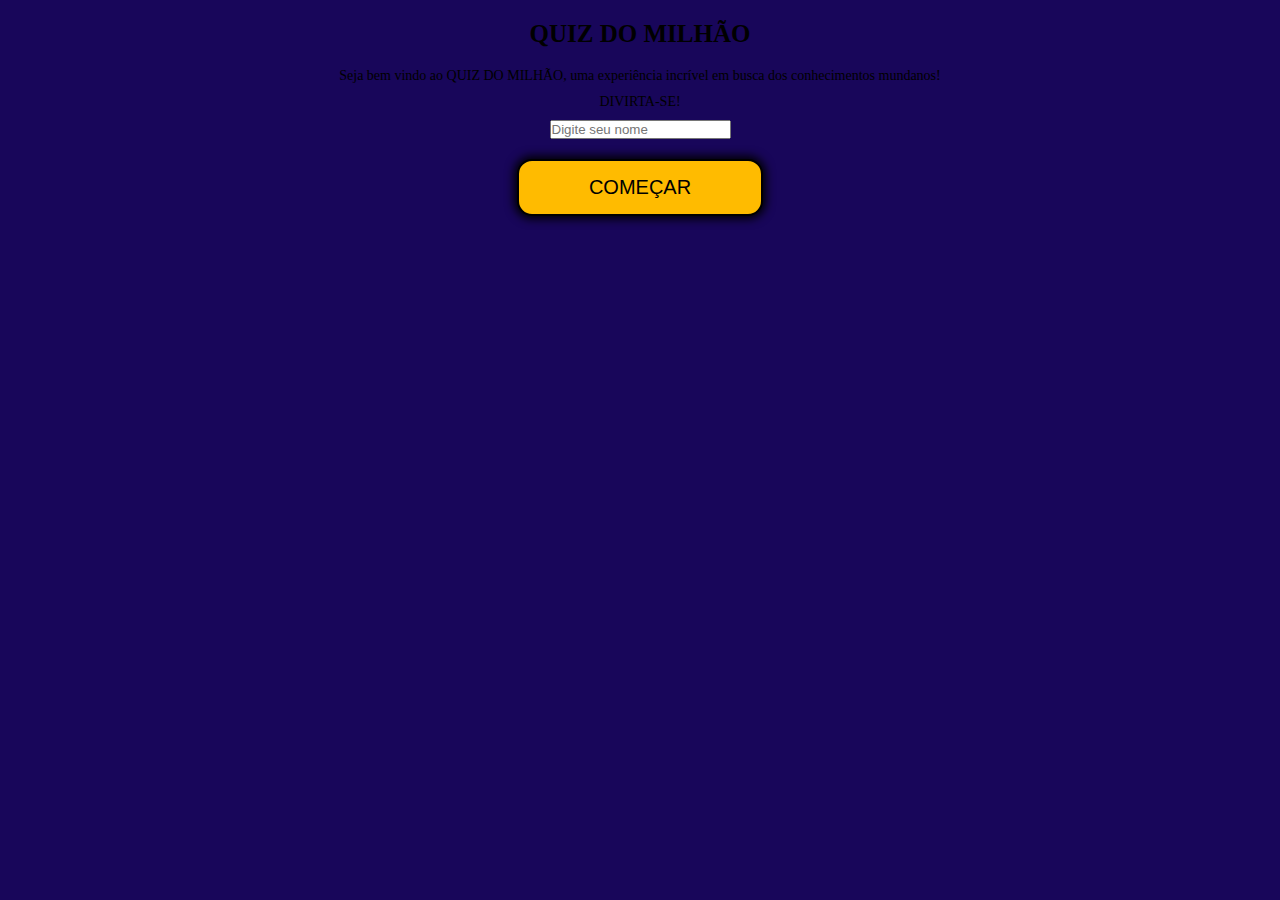
==== index.html @ 00f6b1c2 "Atualização" ====
<!DOCTYPE html>
<html lang="pt-br">
<head>
    <meta charset="UTF-8">
    <meta http-equiv="X-UA-Compatible" content="IE=edge">
    <meta name="viewport" content="width=device-width, initial-scale=1.0">
    <link rel="stylesheet" href="style.css">
    <title>Jogo</title>
</head>
<body>
    <div class="back">
        <div class="perguntas">
            <div class="box-pergunta">
                <h2 id="h2-pergunta">Geografia</h2>
                <div class="pergunta">
                    <p id="pergunta_tittle"></p>
                    <p>A- <button id="letra_a"></button></p>
                    <p>B- <button id="letra_b"></button></p>
                    <p>C- <button id="letra_c"></button></p>
                    <p>D- <button id="letra_d"></button></p>
                    <input type="button" id="confirmar-resposta" onclick="confirmar_resposta()" value="Confirmar">
                </div><!--pergunta-->
            </div><!--box-pergunta-->
        </div><!--perguntas-->

        <div class="progresso">
            <div class="box-progresso">
                <div class="box">1 MIL</div><!--box1-->
                <div class="box">2 MIL</div><!--box1-->
                <div class="box">3 MIL</div><!--box1-->
                <div class="box">4 MIL</div><!--box1-->
                <div class="box">5 MIL</div><!--box1-->
                <div class="box">10 MIL</div><!--box1-->
                <div class="box">20 MIL</div><!--box1-->
                <div class="box">30 MIL</div><!--box1-->
                <div class="box">40 MIL</div><!--box1-->
                <div class="box">50 MIL</div><!--box1-->
                <div class="box">100 MIL</div><!--box1-->
                <div class="box">200 MIL</div><!--box1-->
                <div class="box">300 MIL</div><!--box1-->
                <div class="box">400 MIL</div><!--box1-->
                <div class="box">500 MIL</div><!--box1-->
                <div class="box">1 MILHÃO</div><!--box1-->
            </div><!--box-progresso-->
        </div><!--progresso-->
    </div><!--back-->

    <div class="animacao">
        <h2>Pergunta Valendo</h2>
        <div class="box-animacao">
            <div class="box-animacao1"><p>1 MIL</p></div>
        </div><!--box-animacao-->
    </div><!--animacao-->


    <div class="inicio">
        <form class="box-inicio">
            <h2>QUIZ DO MILHÃO</h2>
            <p>Seja bem vindo ao QUIZ DO MILHÃO, uma experiência incrível em busca dos conhecimentos mundanos!</p>
            <p>DIVIRTA-SE!</p>
            <input type="text" id="name" placeholder="Digite seu nome">
            <div class="confirmar-inicio">
                <input type="button" id="confirmar-inicio" name="confirmar-inicio" value="COMEÇAR" onclick="confirmar_inicio()">
            </div><!--confirmar-inicio-->
        </form><!--box-inicio-->
    </div><!--inicio-->

    <script src="quiz.js"></script>
</body>
</html>
---- style.css ----
*{
    margin: 0;
    padding: 0;
    box-sizing: border-box;
}
body, html{
    height: 100%;
}
body{
    width: 100%;
    display: flex;
    justify-content: center;
    align-items: center;
    overflow-y: hidden;
}


.inicio{
    width: 100%;
    height: 100%;
    display: flex;
    align-items: center;
    justify-content: center;
    position: absolute;
    top: 0;
    left: 0;
    /* display: none; */
}
.box-inicio{
    width: 100%;
    height: 100%; 
    background-color: #18065a;
    text-align: center;
}

.box-inicio h2{
    margin: 20px;
    margin-bottom:20px;
    font-size: 25px;
}
.box-inicio p{
    font-size: 14px;
    margin-bottom: 10px;

}
.box-inicio img{
    width: 70%;
    padding: 40px 0;
}

.confirmar-inicio{
    width: 100%;
    display: block;
}
.confirmar-inicio input{
    margin-top: 20px;
    border-radius: 15px;
    border: none;
    border: 2px solid black;
    cursor: pointer;
    background: #ffbb00;
    box-shadow: 0 0 10px 3px black;
    font-size: 20px;
    padding: 15px 70px;
}

/* -------------------------Pergunta--------------------------------------------- */

.back{
    width: 100%;
    height: 100%;
    display: flex;
    align-items: center;
    justify-content: center;
    padding: 0 20px;
    display: none;
}
.perguntas{
    width: 75%;
    height: 100%;
    display: flex;
    align-items: center;
    justify-content: center;
}
.box-pergunta{
    width: 800px;
    aspect-ratio: 16/8;
    background-color: rgb(190, 6, 6);
    border-radius: 20px;
    box-shadow: 0 0 20px 5px black;
}
.box-pergunta h2{
    font-size: 30px;
    margin: 0px 20px;
    margin-top: 30px;
}
.pergunta{
    width: 70%;
    margin: 30px auto;
    text-align: center;
}

.pergunta button{
    width: 94%;
    padding: 5px;
    padding-left: 10px;
    text-align: justify;
    margin: 3px 0;
    margin-left: 5px;
    font-size: 18px;
    border-radius: 15px;
    cursor: pointer;
    border: none;
    border: 1px solid black;
    background-color: rgba(255, 255, 255, 0.808);
}
.pergunta button:hover{

    background-color: white;
}
.pergunta input{
    font-size:20px;
    padding: 10px 20px;
    margin: 20px;
    border-radius: 20px;
    cursor: pointer;
    border: none;
    border: 1px solid black;
    background-color: rgba(255, 255, 255, 0.808);
}
.pergunta input:hover{
    background-color: rgb(255, 255, 255);
}
.pergunta p {
    font-size: 18px;
}
.pergunta p:first-child{
    font-size: 23px;
    margin-bottom: 40px;
}



.progresso{
    width: 25%;
    height: 90%;
    padding: 10px;
    display: flex;
    align-items: center;
    background-color: black;
    color: white;
    border-radius: 20px;
    box-shadow: 0 0 20px 5px black;
}
.box-progresso{
    width: 100%;
    height: 100%;
    text-align: center;
    display: flex;
    flex-direction: column-reverse;
    justify-content: center;
}
.box-progresso img{
    width: 50%;
}
.box{
    background-color: rgb(190, 6, 6);
    padding: 5px;
    width: 52%;
    margin: 2px auto;
}


.animacao{
    width:600px;
    height: 250px;
    padding: 30px;
    margin: 0 auto;
    display: flex;
    flex-direction: column;
    text-align: center;
    align-items:stretch;
    background-color: #efb810;
    color: black;
    border-radius: 20px;
    box-shadow: 0 0 20px 5px black;
    transition: all 2s linear;
    /* display: none; */
}

.box-animacao{
    width: 100%;
    height: 100%;
    display: flex;
    align-items:center;
}
.box-animacao1{
    width: 100%;
    font-size: 60px;
}
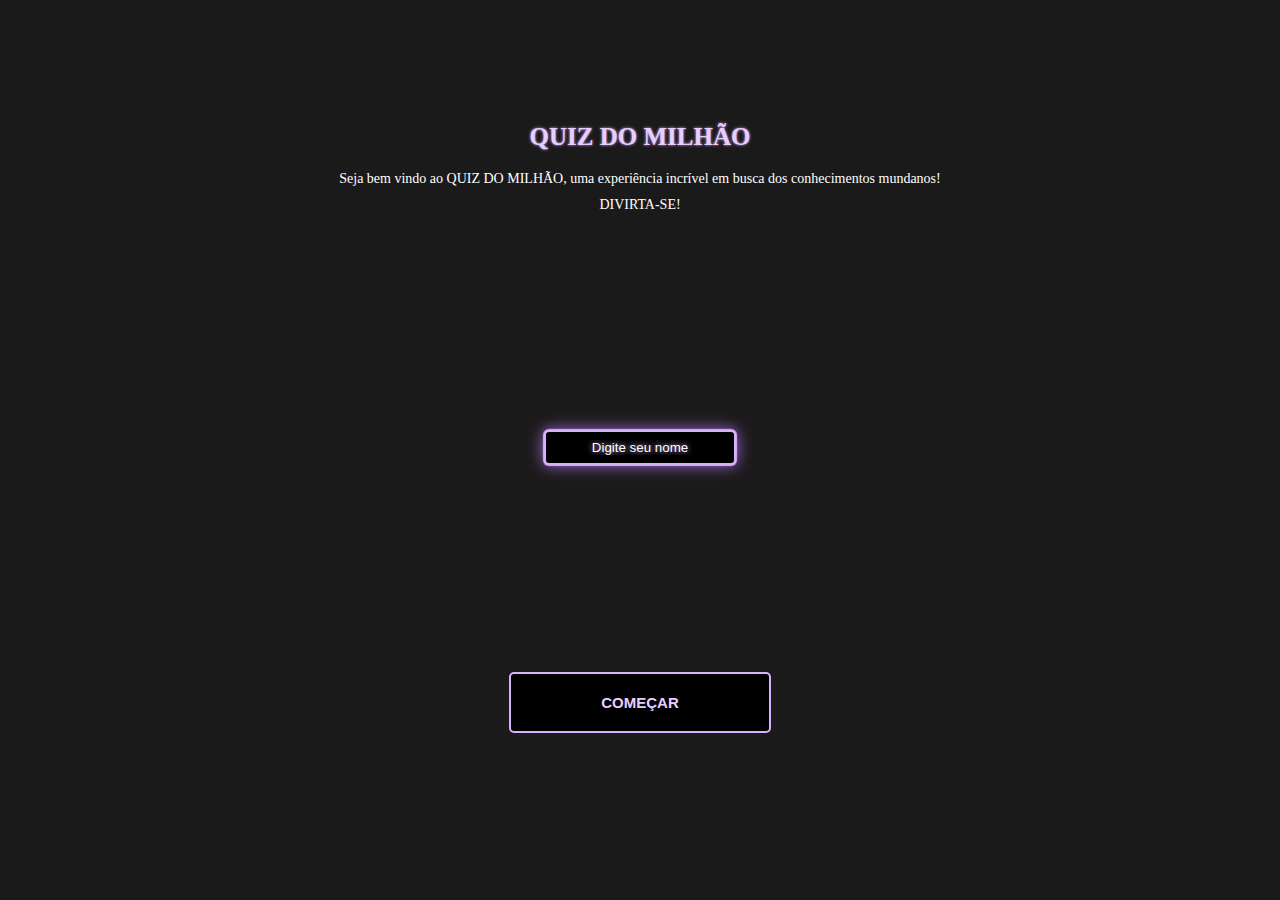
==== commit 70d3559d: "Att" ====
--- a/index.html
+++ b/index.html
@@ -8,23 +8,57 @@
     <title>Jogo</title>
 </head>
 <body>
+    <div class="alert">
+        <div class="back-alert">
+            <div class="container-alert">
+                <p class="alert-nome">Parabens fulano</p>
+                <p class="alert-valor">voce ganhou xxxxx</p>
+                <button class="btn-alert" onclick="sair_alert()">OK</button>
+            </div><!--container-alert-->
+        </div><!--back-alert-->
+    </div><!--alert -->
+
     <div class="back">
         <div class="perguntas">
-            <div class="box-pergunta">
-                <h2 id="h2-pergunta">Geografia</h2>
-                <div class="pergunta">
-                    <p id="pergunta_tittle"></p>
-                    <p>A- <button id="letra_a"></button></p>
-                    <p>B- <button id="letra_b"></button></p>
-                    <p>C- <button id="letra_c"></button></p>
-                    <p>D- <button id="letra_d"></button></p>
-                    <input type="button" id="confirmar-resposta" onclick="confirmar_resposta()" value="Confirmar">
-                </div><!--pergunta-->
-            </div><!--box-pergunta-->
+            <div class="valores">
+                <div class="errar">
+                    <p>Errar</p>
+                    <p class="valor_errar">valor</p>
+                </div><!--errar-->
+                <div class="pare">
+                    <p>Parar</p>
+                    <p class="valor_parar">valor</p>
+                </div><!--errar-->
+                <div class="acertar">
+                    <p>Acertar</p>
+                    <p class="valor_acertar">valor</p>
+                </div><!--errar-->
+            </div><!--valores-->
+            <div class="container-pergunta">
+                <div class="box-pergunta">
+                    <h2 id="h2-pergunta">Geografia</h2>
+                    <div class="pergunta">
+                        <p id="pergunta_tittle"></p>
+                        <p>A- <button id="letra_a"></button></p>
+                        <p>B- <button id="letra_b"></button></p>
+                        <p>C- <button id="letra_c"></button></p>
+                        <p>D- <button id="letra_d"></button></p>
+                        <input type="button" id="confirmar-resposta" onclick="confirmar_resposta()" value="Confirmar">
+                    </div><!--pergunta-->
+                </div><!--box-pergunta-->
+            </div><!--container-pergunta-->
+            <div class="vidas">
+                <button class="vida"><p>Vidas:</p><p class="q_vida">3</p></button>
+                <button class="pular"><p>Pular</p><p>1</p></button>
+                <button class="pular"><p>Pular</p><p>2</p></button>
+                <button class="pular"><p>Pular</p><p>3</p></button>
+                <button class="parar"><p>Parar</p></button>
+            </div><!--vidas-->
         </div><!--perguntas-->
 
         <div class="progresso">
             <div class="box-progresso">
+                <div class="box">Início</div><!--box1-->
                 <div class="box">1 MIL</div><!--box1-->
                 <div class="box">2 MIL</div><!--box1-->
                 <div class="box">3 MIL</div><!--box1-->
@@ -46,19 +80,25 @@
     </div><!--back-->
 
     <div class="animacao">
-        <h2>Pergunta Valendo</h2>
-        <div class="box-animacao">
-            <div class="box-animacao1"><p>1 MIL</p></div>
-        </div><!--box-animacao-->
+        <div class="cont_animacao">
+            <h2>Pergunta Valendo</h2>
+            <div class="box-animacao">
+                <div class="box-animacao1"><p>1 MIL</p></div>
+            </div><!--box-animacao-->
+        </div>
     </div><!--animacao-->
 
 
     <div class="inicio">
         <form class="box-inicio">
-            <h2>QUIZ DO MILHÃO</h2>
-            <p>Seja bem vindo ao QUIZ DO MILHÃO, uma experiência incrível em busca dos conhecimentos mundanos!</p>
-            <p>DIVIRTA-SE!</p>
-            <input type="text" id="name" placeholder="Digite seu nome">
+            <div class="box-texto">
+                <h2>QUIZ DO MILHÃO</h2>
+                <p>Seja bem vindo ao QUIZ DO MILHÃO, uma experiência incrível em busca dos conhecimentos mundanos!</p>
+                <p>DIVIRTA-SE!</p>
+            </div>
+            <div id="box-name">
+                <input type="text" id="name" placeholder="Digite seu nome" maxlength="12">
+            </div><!--name-->
             <div class="confirmar-inicio">
                 <input type="button" id="confirmar-inicio" name="confirmar-inicio" value="COMEÇAR" onclick="confirmar_inicio()">
             </div><!--confirmar-inicio-->
--- a/style.css
+++ b/style.css
@@ -12,6 +12,9 @@
     justify-content: center;
     align-items: center;
     overflow-y: hidden;
+    background-image: url('imagens/back.jpg');
+    background-position: center;
+    background-size: cover;
 }
 
 
@@ -29,18 +32,26 @@
 .box-inicio{
     width: 100%;
     height: 100%; 
-    background-color: #18065a;
+    background-color: #1b1a1b;
     text-align: center;
+    display: flex;
+    flex-direction: column;
+    justify-content: space-around;
+    padding-bottom: 5%;
 }
 
 .box-inicio h2{
     margin: 20px;
     margin-bottom:20px;
     font-size: 25px;
+    color: rgb(231, 206, 255);
+    text-shadow: 0 0 3px rgb(217, 176, 255);
 }
 .box-inicio p{
     font-size: 14px;
     margin-bottom: 10px;
+    color: white;
+
 
 }
 .box-inicio img{
@@ -52,17 +63,175 @@
     width: 100%;
     display: block;
 }
+#box-name {
+    margin: 0 auto;
+    width: 15%;
+    --glow-color: rgb(217, 176, 255);
+    --glow-spread-color: rgba(191, 123, 255, 0.781);
+    --enhanced-glow-color: rgb(231, 206, 255);
+    --btn-color: rgb(100, 61, 136);
+    border: 2px solid var(--glow-color);
+    padding: 5px 10px;
+    color: var(--glow-color);
+    font-size: 15px;
+    font-weight: bold;
+    background-color: black;
+    border-radius: 5px;
+    outline: none;
+    box-shadow: 0 0 1px 1px var(--glow-color),0 0 15px 1px var(--glow-spread-color);
+}
+#name{
+    width: 100%;
+    height: 100%;
+    text-align: center;
+    border: none;
+    background: transparent;
+    padding: 3px;
+    color: rgb(255, 255, 255);
+}
+#name:focus{
+    outline: none;
+}
+
+::placeholder{
+    color: rgb(255, 255, 255);
+    text-shadow: 0 0 .5em rgb(217, 176, 255);
+}
+   
 .confirmar-inicio input{
-    margin-top: 20px;
-    border-radius: 15px;
+    --glow-color: rgb(217, 176, 255);
+    --glow-spread-color: rgba(191, 123, 255, 0.781);
+    --enhanced-glow-color: rgb(231, 206, 255);
+    --btn-color: rgb(100, 61, 136);
+    border: 2px solid var(--glow-color);
+    padding: 20px 90px;
+    color: var(--glow-color);
+    font-size: 15px;
+    font-weight: bold;
+    background-color: black;
+    border-radius: 5px;
+    outline: none;
+    color: rgb(231, 206, 255);
+    cursor: pointer;
+    transition: all 0.2s linear;
+}
+
+.confirmar-inicio input:hover{
+    transform: scale(1.1);
+}
+
+/* -------------------------alert--------------------------------------------- */
+
+.alert{
+    width: 100%;
+    height: 100%;
+    display: flex;
+    align-items: center;
+    justify-content: center;
+    z-index: 1;
+    position: absolute;
+    top: 0;
+    left: 0;
+    display: none;
+}
+
+.back-alert{
+    position: relative;
+    width: fit-content;
+    height: fit-content;
+    margin: 20px;
+    animation-name: alert-animation;
+	animation-duration: 2s;
+	animation-iteration-count: 1;
+	animation-timing-function: linear;
+}
+
+@keyframes alert-animation{
+	0% {
+		transform: scale(1);
+	}
+    50%{
+        transform: scale(1.1);
+    }
+    100%{
+        transform: scale(1);
+    }
+}
+.back-alert:before{
+    content: "";
+    position: absolute;
+    width: calc(100% + 0.5em);
+    height: 50%;
+    left: -0.3em;
+    top: -0.3em;
+    border: 1px solid rgb(0, 0, 0);
+    border-bottom: 0px;
+    border-radius: 20px;
+    border-bottom-left-radius: 0;
+    border-bottom-right-radius: 0;
+}
+.back-alert:after{
+    content: "";
+    position: absolute;
+    width: calc(100% + 0.5em);
+    height: 50%;
+    left: -0.3em;
+    bottom: -0.3em;
+    border: 1px solid rgb(0, 0, 0);
+    border-top: 0px;
+    border-radius: 20px;
+    z-index: 0;
+    border-top-left-radius: 0;
+    border-top-right-radius: 0;
+}
+.container-alert{
+    width: 800px;
+    aspect-ratio: 16/8;
+    display: flex;
+    flex-direction: column;
+    justify-content: center;
+    align-items: center;
+    font-family: 'Ropa Sans', sans-serif;
+    font-weight: bold;
+    color: rgb(0, 0, 0);
+    border: 1px solid black;
+    background-color: black;
+    background-image: url('imagens/back\ alert.jpg');
+    background-position: center;
+    background-size: cover;
+    position: relative;
+    border-radius: 20px;
+    z-index: 1;
+}
+.alert-nome{
+    position: absolute;
+    top: 10%;
+    font-size: 40px;
+}
+.alert-valor{
+    font-size: 50px;
+    text-align: center;
+}
+
+.btn-alert{
+    position: absolute;
+    bottom: 10%;
+    font-size:17px;
+    font-weight: bold;
+    padding: 7px 40px;
+    margin: 20px;
+    border-radius: 10px;
+    cursor: pointer;
     border: none;
-    border: 2px solid black;
-    cursor: pointer;
-    background: #ffbb00;
-    box-shadow: 0 0 10px 3px black;
-    font-size: 20px;
-    padding: 15px 70px;
-}
+    border: 1px solid black;
+    background-color: rgba(255, 255, 255, 0.808);
+    transition: all .3s ease;
+}
+.btn-alert:hover{
+    transform: scale(1.05);
+}
+
+/* -------------------------alert--------------------------------------------- */
 
 /* -------------------------Pergunta--------------------------------------------- */
 
@@ -73,21 +242,76 @@
     align-items: center;
     justify-content: center;
     padding: 0 20px;
+    background: transparent;
     display: none;
 }
 .perguntas{
     width: 75%;
     height: 100%;
     display: flex;
-    align-items: center;
-    justify-content: center;
+    flex-direction: column;
+    align-items: center;
+    justify-content: center;
+}
+.valores{
+    display: flex;
+}
+.valores div{
+    display: flex;
+    flex-direction: column;
+    align-items: center;
+    justify-content: center;
+    width: auto;
+    padding: 10px 10px 0;
+    background-color: transparent;
+    color: black;
+    margin: 5px;
+}
+.valores div p:last-child{
+    display: flex;
+    align-items: center;
+    justify-content: center;
+    width: 100%;
+    margin-top: 5px;
+    border: 1px solid black;
+    padding: 2px 10px;
+}
+.container-pergunta{
+    position: relative;
+    width: fit-content;
+    height: fit-content;
+    margin: 20px;
+}
+.container-pergunta:before{
+    content: "";
+    position: absolute;
+    width: calc(100% + 0.5em);
+    height: 50%;
+    left: -0.3em;
+    top: -0.3em;
+    border: 1px solid black;
+    border-bottom: 0px;
+}
+.container-pergunta:after{
+    content: "";
+    position: absolute;
+    width: calc(100% + 0.5em);
+    height: 50%;
+    left: -0.3em;
+    bottom: -0.3em;
+    border: 1px solid black;
+    border-top: 0px;
+    z-index: 0;
 }
 .box-pergunta{
     width: 800px;
     aspect-ratio: 16/8;
-    background-color: rgb(190, 6, 6);
-    border-radius: 20px;
-    box-shadow: 0 0 20px 5px black;
+    font-family: 'Ropa Sans', sans-serif;
+    color: white;
+    border: 1px solid black;
+    background-color: black;
+    position: relative;
+    z-index: 1;
 }
 .box-pergunta h2{
     font-size: 30px;
@@ -115,7 +339,6 @@
     background-color: rgba(255, 255, 255, 0.808);
 }
 .pergunta button:hover{
-
     background-color: white;
 }
 .pergunta input{
@@ -142,52 +365,157 @@
 
 
 .progresso{
-    width: 25%;
+    position: relative;
+    width: 20%;
     height: 90%;
-    padding: 10px;
-    display: flex;
-    align-items: center;
+}
+.progresso:before{
+    content: "";
+    position: absolute;
+    width: calc(100% + 0.5em);
+    height: 50%;
+    left: -0.3em;
+    top: -0.3em;
+    border: 1px solid black;
+    border-bottom: 0px;
+}
+.progresso:after{
+    content: "";
+    position: absolute;
+    width: calc(100% + 0.5em);
+    height: 50%;
+    left: -0.3em;
+    bottom: -0.3em;
+    border: 1px solid black;
+    border-top: 0px;
+    z-index: 0;
+}
+.box-progresso{
+    width: 100%;
+    height: 100%;
+    display: flex;
+    flex-direction: column-reverse;
+    align-items: center;
+    text-align: center;
+    justify-content: center;
+    font-family: 'Ropa Sans', sans-serif;
+    color: white;
+    border: 1px solid black;
     background-color: black;
-    color: white;
-    border-radius: 20px;
-    box-shadow: 0 0 20px 5px black;
-}
-.box-progresso{
-    width: 100%;
-    height: 100%;
-    text-align: center;
-    display: flex;
-    flex-direction: column-reverse;
-    justify-content: center;
-}
-.box-progresso img{
-    width: 50%;
+    position: relative;
+    z-index: 1;
 }
 .box{
-    background-color: rgb(190, 6, 6);
+    border-radius: 5px;
+    width: 70%;
+    margin: 3px auto;
+    font-weight: bold;
+    appearance: none;
+    position: relative;
     padding: 5px;
-    width: 52%;
-    margin: 2px auto;
-}
-
+    background-color: #212121;
+    font-family: "Roboto", Arial, "Segoe UI", sans-serif;
+    color: #fff;
+    z-index: 2;
+}
+.vidas{
+    display: flex;
+}
+
+.vidas button{
+    display: flex;
+    flex-direction: column;
+    align-items: center;
+    justify-content: center;
+    width: 50px;height: 40px;
+    background-color: white;
+    color: black;
+    margin: 5px;
+}
+.pular, .parar{
+    cursor: pointer;
+}
+button.vida{
+    width: auto;
+    padding: 0 10px;
+    display: flex;
+    flex-direction: row;
+}
+button.vida p{
+    margin: 5px;
+}
 
 .animacao{
+    position: relative;
     width:600px;
     height: 250px;
-    padding: 30px;
-    margin: 0 auto;
+    animation-name: animação;
+	animation-duration: 3s;
+	animation-iteration-count: 1;
+	animation-timing-function: linear;
+    transform: scale(1);
+    /* display: none; */
+}
+@keyframes animação{
+	0% /*de 0%*/{
+		transform: scale(1);
+        opacity: 1;
+	}
+    65%{
+        opacity: 1;
+    }
+    80%{
+        opacity: 0;
+    }
+    100%{
+        opacity: 0;
+        transform: scale(1.5);
+    }
+}
+.animacao:before{
+    content: "";
+    position: absolute;
+    width: calc(100% + 0.5em);
+    height: 50%;
+    left: -0.3em;
+    top: -0.3em;
+    border: 1px solid black;
+    border-bottom: 0px;
+    border-radius: 20px;
+    border-bottom-left-radius: 0;
+    border-bottom-right-radius: 0;
+}
+.animacao:after{
+    content: "";
+    position: absolute;
+    width: calc(100% + 0.5em);
+    height: 50%;
+    left: -0.3em;
+    bottom: -0.3em;
+    border: 1px solid black;
+    border-top: 0px;
+    border-radius: 20px;
+    z-index: 0;
+    border-top-left-radius: 0;
+    border-top-right-radius: 0;
+}
+.cont_animacao{
+    width: 100%;
+    height: 100%;
+    position: relative;
     display: flex;
     flex-direction: column;
     text-align: center;
     align-items:stretch;
-    background-color: #efb810;
-    color: black;
-    border-radius: 20px;
-    box-shadow: 0 0 20px 5px black;
-    transition: all 2s linear;
-    /* display: none; */
-}
-
+    padding: 30px;
+    margin: 0 auto;
+    color: white;
+    border-radius: 20px;
+    font-family: 'Ropa Sans', sans-serif;
+    border: 1px solid black;
+    background-color: black;
+    z-index: 1;
+}
 .box-animacao{
     width: 100%;
     height: 100%;
